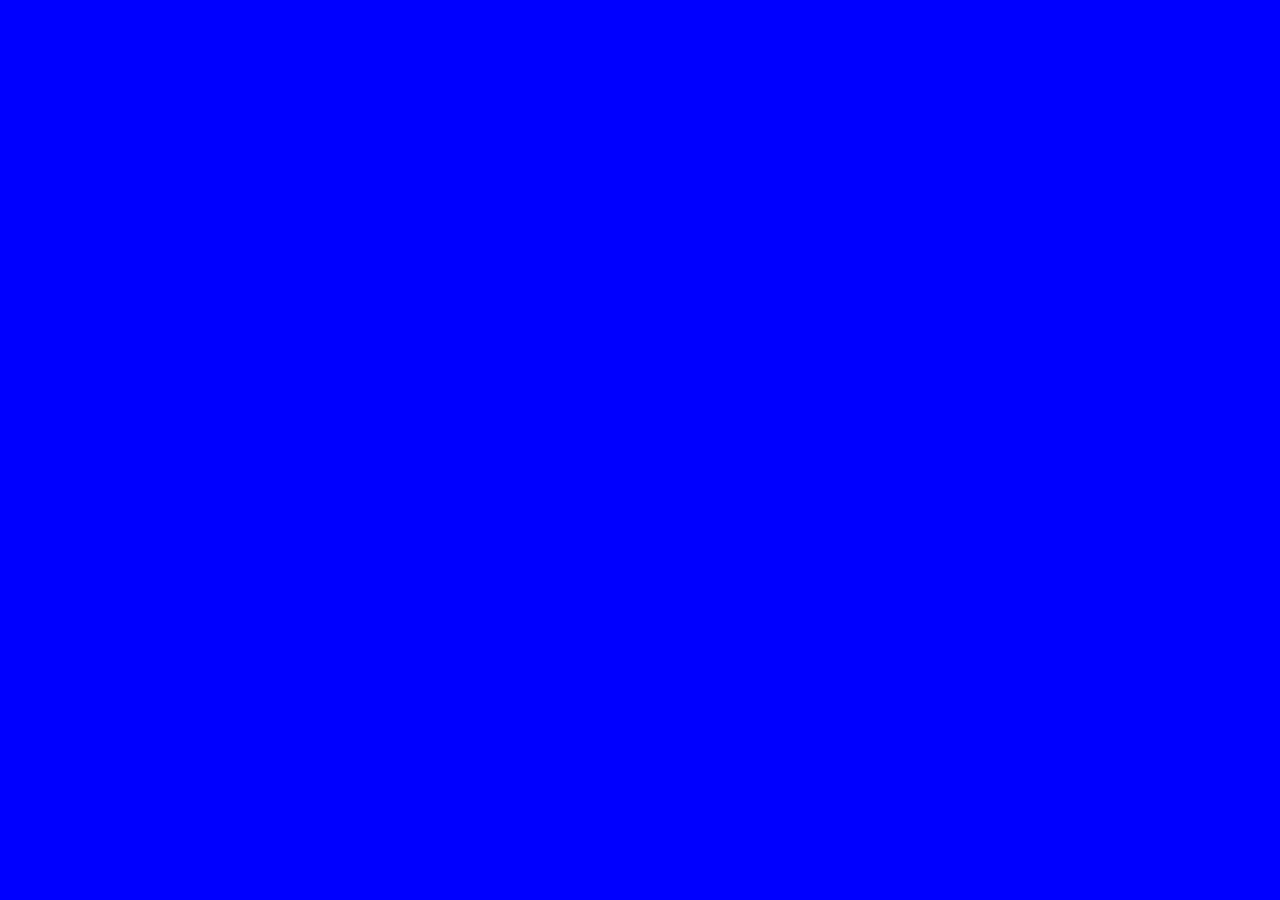
==== pages/live.html @ 60082a1c "live page" ====
<!DOCTYPE html>
<html lang="fr">
  <head>
    <meta charset="utf-8">
    <title></title>
    <meta name="description" content="">
    <link href="https://fonts.googleapis.com/css?family=Lato&display=swap" rel="stylesheet">
    <link rel="stylesheet" href="../styles/live.css">
  </head>
  <body>
    <div class="livePlayer">
      <iframe
        src="https://player.twitch.tv/?channel=eltama92&muted=true"
        height="720"
        width="1080"
        frameborder="0"
        scrolling="no"
        allowfullscreen="true">
      </iframe>
      <div class="line">

      </div>
    </div>
  </body>
</html>
---- styles/live.css ----
body{
  margin:0;
  padding:0;
  font-family: 'Lato', 'Arial', sans-serif;
  font-size:14px;
  color:#444;
  overflow: hidden;
  background: #0000FF;
}

.livePlayer{
  height: 100vh;
  width: 100vw;
  display: flex;
  justify-content: center;
  align-items: center;
}

iframe{
  width: 80vw;
  height: 80vh;
}
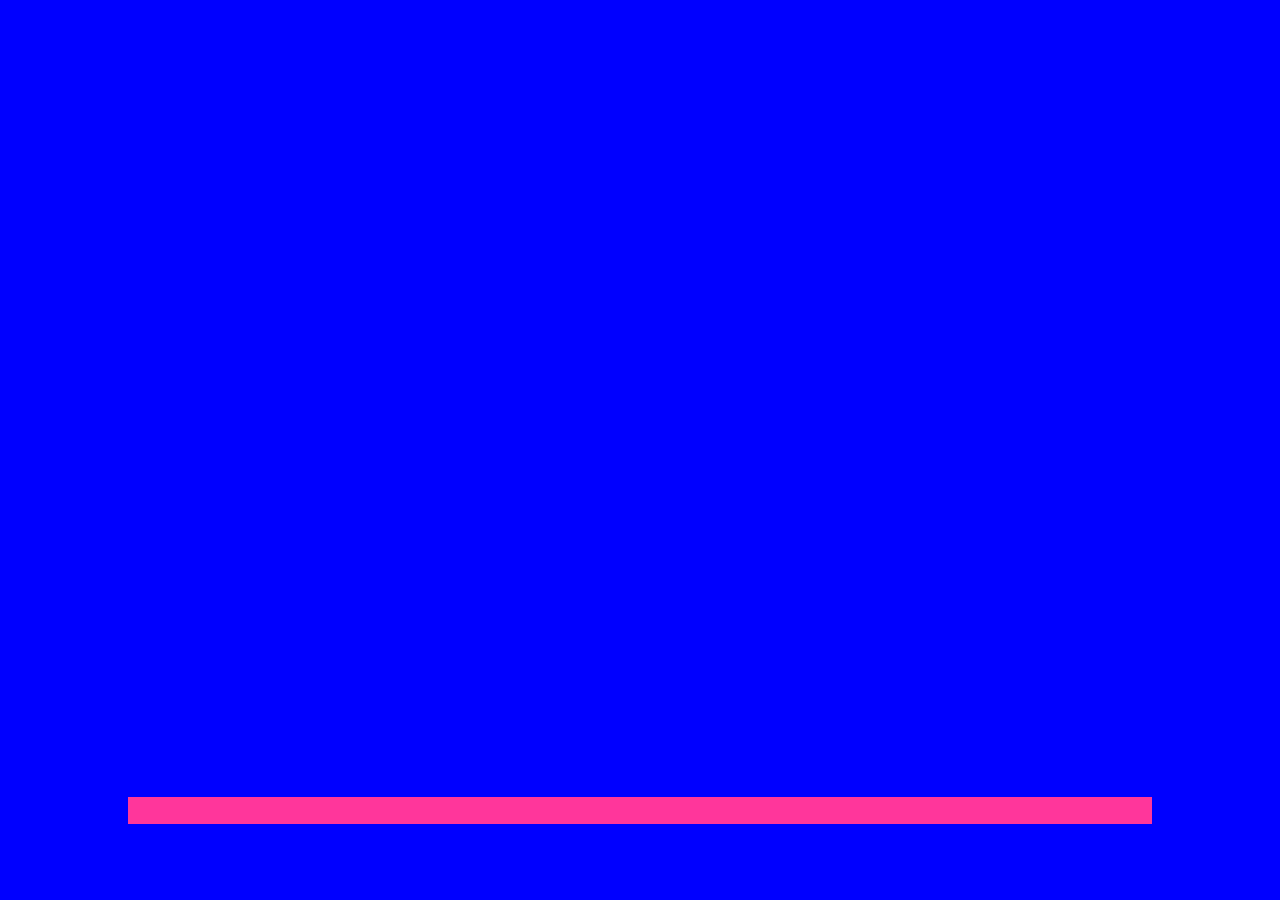
==== commit 6522cf21: "pink bar" ====
--- a/pages/live.html
+++ b/pages/live.html
@@ -18,7 +18,6 @@
         allowfullscreen="true">
       </iframe>
       <div class="line">
-
       </div>
     </div>
   </body>
--- a/styles/live.css
+++ b/styles/live.css
@@ -12,6 +12,7 @@
   height: 100vh;
   width: 100vw;
   display: flex;
+  flex-flow: column;
   justify-content: center;
   align-items: center;
 }
@@ -20,3 +21,10 @@
   width: 80vw;
   height: 80vh;
 }
+
+.line{
+  width: 80vw;
+  height: 3vh;
+  background: #FF369B;
+  top:45vh;
+}
